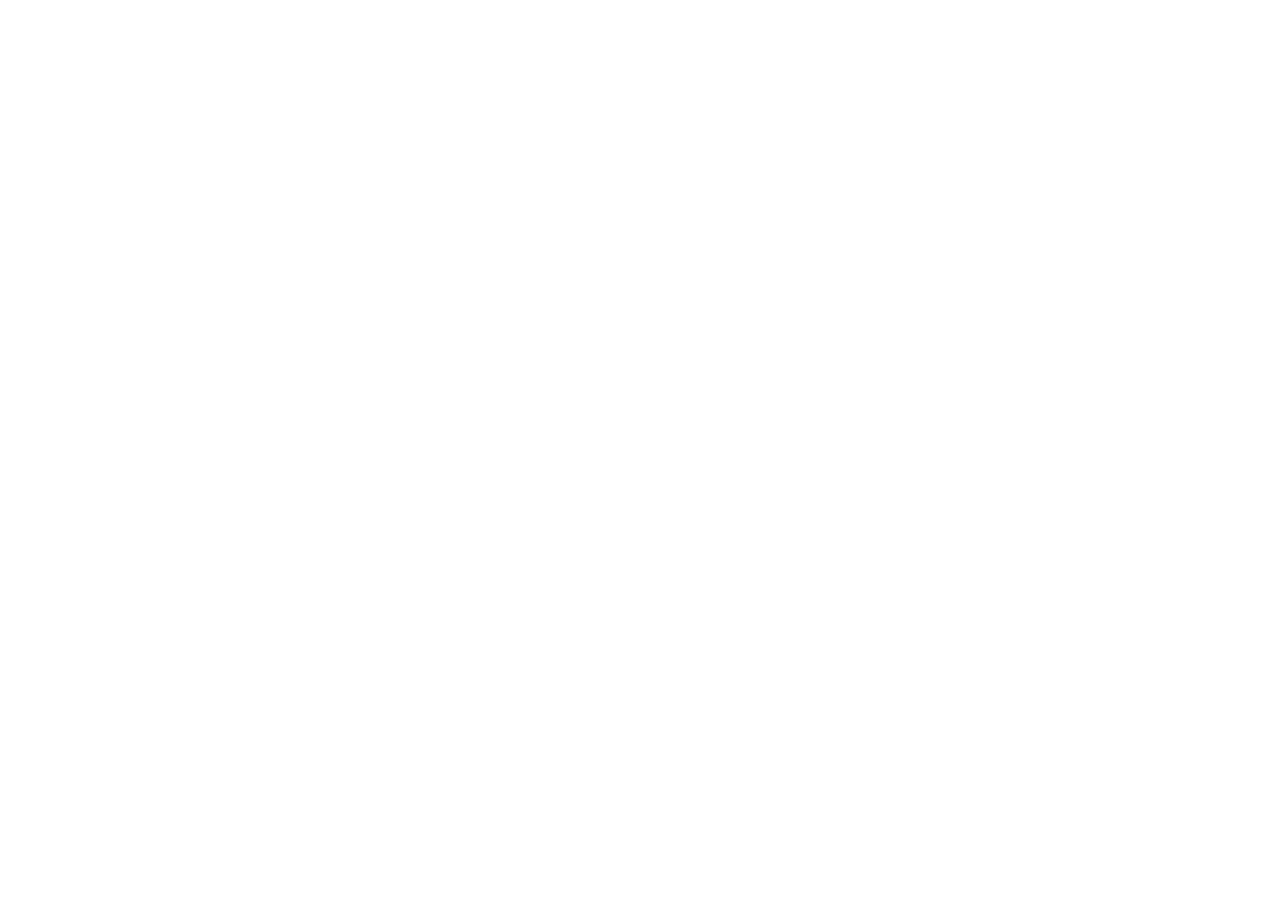
==== kapittel/index.html @ 8f1fcef6 "initial file commit" ====
<!doctype html>
<html>
<head>
	<title>Flerspråklig naturfag</title>
	<!-- Bootstrap: compiled and minified CSS -->
	<link rel="stylesheet" href="https://maxcdn.bootstrapcdn.com/bootstrap/3.3.7/css/bootstrap.min.css" integrity="sha384-BVYiiSIFeK1dGmJRAkycuHAHRg32OmUcww7on3RYdg4Va+PmSTsz/K68vbdEjh4u" crossorigin="anonymous">
	<link rel="stylesheet" href="css/style.css">
	<!-- Bootstrap: compiled and minified JavaScript -->
<script src="https://maxcdn.bootstrapcdn.com/bootstrap/3.3.7/js/bootstrap.min.js" integrity="sha384-Tc5IQib027qvyjSMfHjOMaLkfuWVxZxUPnCJA7l2mCWNIpG9mGCD8wGNIcPD7Txa" crossorigin="anonymous">	</script>
</head>
<body>
	<header></header>
	<main></main>
	<aside>
		<nav></nav>
	</aside>
</body>
</html>
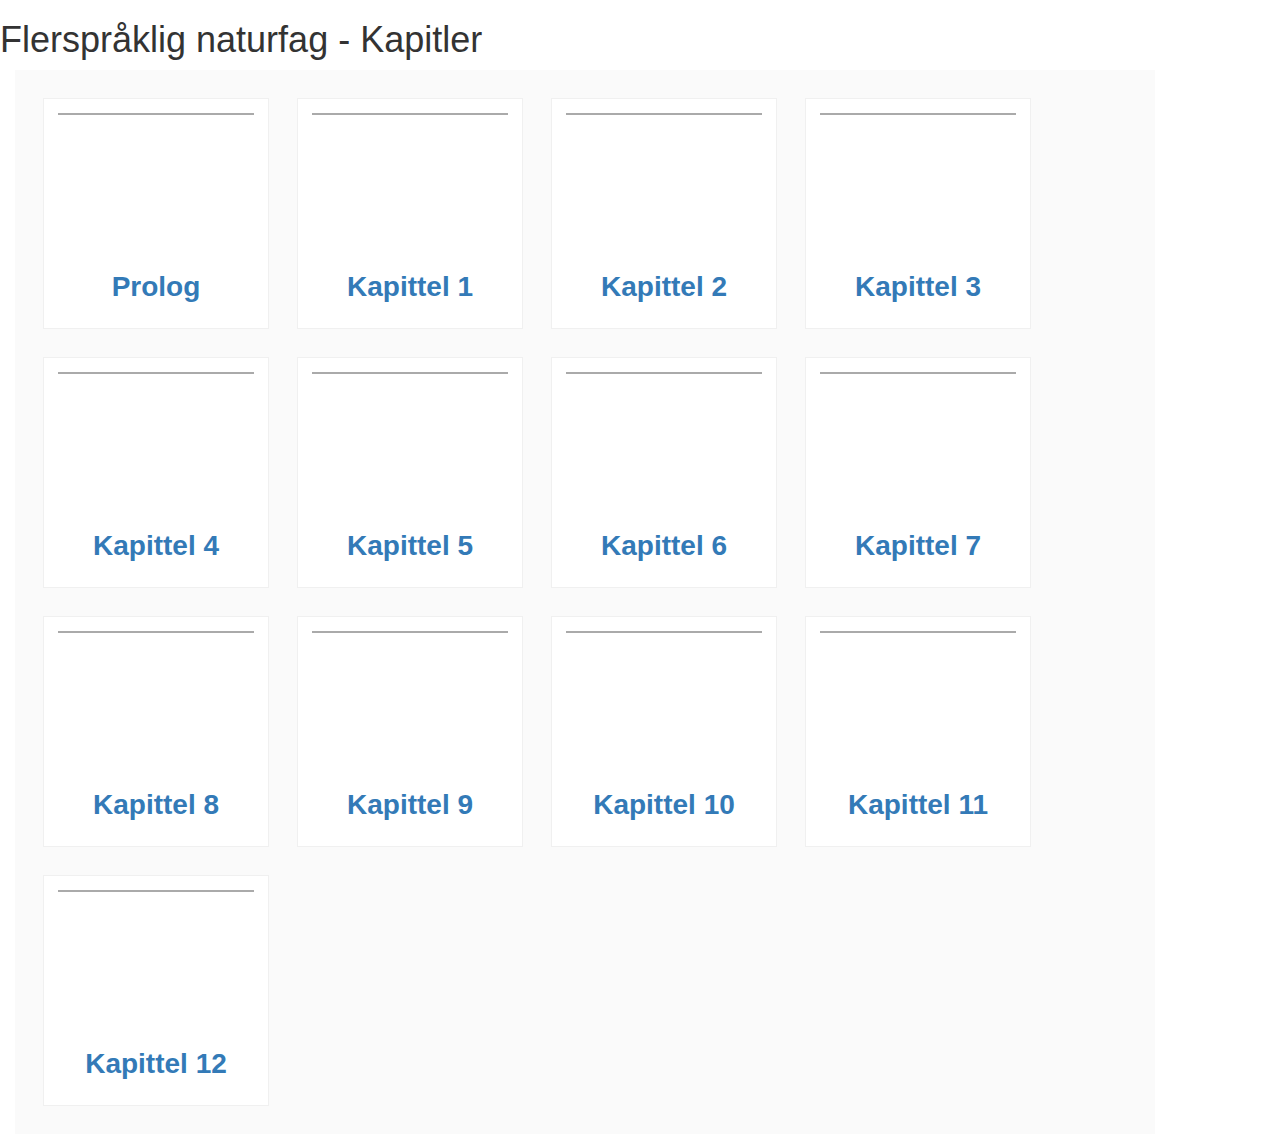
==== commit 7606e550: "add php branch to generate markup that frequently occurs" ====
--- a/kapittel/index.html
+++ b/kapittel/index.html
@@ -1,18 +1,33 @@
 <!doctype html>
 <html>
 <head>
-	<title>Flerspråklig naturfag</title>
+	<meta charset="utf-8"/>
+	<title>Flerspråklig naturfag - Kapitler</title>
 	<!-- Bootstrap: compiled and minified CSS -->
 	<link rel="stylesheet" href="https://maxcdn.bootstrapcdn.com/bootstrap/3.3.7/css/bootstrap.min.css" integrity="sha384-BVYiiSIFeK1dGmJRAkycuHAHRg32OmUcww7on3RYdg4Va+PmSTsz/K68vbdEjh4u" crossorigin="anonymous">
-	<link rel="stylesheet" href="css/style.css">
+	<link rel="stylesheet" href="../css/style.css">
 	<!-- Bootstrap: compiled and minified JavaScript -->
 <script src="https://maxcdn.bootstrapcdn.com/bootstrap/3.3.7/js/bootstrap.min.js" integrity="sha384-Tc5IQib027qvyjSMfHjOMaLkfuWVxZxUPnCJA7l2mCWNIpG9mGCD8wGNIcPD7Txa" crossorigin="anonymous">	</script>
 </head>
 <body>
-	<header></header>
-	<main></main>
-	<aside>
-		<nav></nav>
-	</aside>
+	<header><h1>Flerspråklig naturfag - Kapitler</h1></header>
+	<main class="thumblinks container">
+	<ul class="thumblinks">
+		<li><a href="00/kort"><img src="" alt=""><span>Prolog</span></a></li>
+		<li><a href="01/kort"><img src="" alt=""><span>Kapittel 1</span></a></li>
+		<li><a href="02/kort"><img src="" alt=""><span>Kapittel 2</span></a></li>
+		<li><a href="03/kort"><img src="" alt=""><span>Kapittel 3</span></a></li>
+		<li><a href="04/kort"><img src="" alt=""><span>Kapittel 4</span></a></li>
+		<li><a href="05/kort"><img src="" alt=""><span>Kapittel 5</span></a></li>
+		<li><a href="06/kort"><img src="" alt=""><span>Kapittel 6</span></a></li>
+		<li><a href="07/kort"><img src="" alt=""><span>Kapittel 7</span></a></li>
+		<li><a href="08/kort"><img src="" alt=""><span>Kapittel 8</span></a></li>
+		<li><a href="09/kort"><img src="" alt=""><span>Kapittel 9</span></a></li>
+		<li><a href="10/kort"><img src="" alt=""><span>Kapittel 10</span></a></li>
+		<li><a href="11/kort"><img src="" alt=""><span>Kapittel 11</span></a></li>
+		<li><a href="12/kort"><img src="" alt=""><span>Kapittel 12</span></a></li>
+	</ul>
+	</main>
+	
 </body>
 </html>--- a/css/style.css
+++ b/css/style.css
@@ -0,0 +1,232 @@
+@media screen and (min-width: 30em) {
+    main {
+        background-color: transparent;
+        float: left;
+        display: block;
+        width: 100%;
+        padding-right: 11em;
+        position: relative;
+        z-index: 0;
+    }
+    aside {
+        position: relative;
+        z-index: 1;
+    }
+    aside.menu {
+        background-color: white;
+        width: 10em;
+        float: right;
+        margin-right: .5em;
+        margin-left: 0;
+    }
+}
+
+.menu svg {
+    width: 2em;
+    height: 2em;
+    display: inline-block;
+    float: left;
+    margin-left: .25em;
+    margin-right: .25em;
+    transition: all 150ms ease-in;
+    transform: scale(1) translate(0, 0);
+}
+
+.menu a:hover svg {
+    transform: scale(1.05) translate(-2.5%, -2.5%);
+}
+
+.menu li {
+    list-style-type: none;
+    padding-left: 0em;
+    height: 2em;
+    border-radius: .5em;
+    background-color: #fafafa;
+    border: 1px solid #f0f0f0;
+}
+
+.menu li + li {
+    margin-top: 2px;
+}
+
+.menu a {
+    display: block;
+}
+
+.menu a,
+.menu a span {
+    height: 2em;
+    line-height: 2em;
+}
+
+.menu ul {
+    padding: 0;
+}
+
+.pt.menu li {
+    padding-left: 2.5em;
+}
+
+ul.thumblinks {
+    padding: 1em;
+    background-color: #fafafa;
+    display: inline-block;
+    text-align: center;
+    position: relative;
+    margin-bottom: 0;
+}
+
+div.thumblinks.container {
+    position: absolute;
+    margin: auto;
+    background-color: transparent;
+    text-align: center;
+    padding: 0;
+}
+
+ul.thumblinks li {
+    list-style-type: none;
+    background-color: white;
+    border: 1px solid #f0f0f0;
+    float: left;
+    margin: 1em;
+    transform: scale(1) translate(0, 0);
+    transition: all 250ms ease-in-out;
+}
+
+ul.thumblinks li a {
+    width: 16em;
+    min-height: 16em;
+    padding: 1em;
+    margin: 0;
+    display: inline-block;
+}
+
+ul.thumblinks li:hover {
+    transform: scale(1.05) translate(0%, 0%);
+}
+
+ul.thumblinks li a img {
+    width: 100%;
+    height: auto;;
+    border: 1px solid #aaa;
+    display: block;
+}
+
+ul.thumblinks li a span {
+    font-weight: bold;
+    position: absolute;
+    left:0;
+    right:0;
+    bottom: 0.75em;
+    font-size: 2em;
+}
+
+figure {
+    background-color: white;
+    border: 1px solid #aaa;
+    margin: 1em;
+    max-width: 820px;
+    padding: 1em;
+    position: relative;
+    border-radius: 1em;
+}
+
+figure img {
+    max-width: 100%;
+    min-width: 100%;
+    box-sizing: border-box;
+    border: 1px solid black;
+    padding: 0.5em;
+   	display: block;
+    margin:auto;
+
+}
+
+figure iframe {
+    width: 100%;
+    
+}
+
+figure small {
+    font-weight: bold;
+    margin-bottom: 1em;
+    display: block;
+    margin-top: 0.5em;
+    position: absolute;
+    right: 2.5em;
+    margin-top: -3.5em;
+    background-color: white;
+    border-radius: 0.25em;
+    padding: 0.25em 0.5em;
+    border: 1px solid black;
+}
+
+figure p {
+    white-space: pre;
+    font-size: 1.5em;
+    margin-top: 0.5em;
+}
+
+figcaption {
+    display: inline-block;
+}
+
+figure + figure {margin-top: 2em;}
+
+fieldset section {
+    position:relative;
+width: 45%;
+float:left;
+
+min-width: 13em;
+max-width: 20em;
+border: 1px solid #aaa;
+border-radius: .5em;
+box-sizing: border-box;
+padding: .5em;
+margin: .5em;
+}
+
+fieldset section p {
+    font-size: 1.25em;
+}
+fieldset section label {
+    display:block;
+    padding: 0.5em 1em;
+    padding-left: 1em;
+}
+
+fieldset section label:hover, fieldset section label:focus {
+    background-color:rgba(255,255,150,0.5);
+}
+
+fieldset section label input {
+    float:left;
+    position: relative; left: -.5em;
+
+}
+
+fieldset {
+	counter-reset: section;
+}
+
+p.q::before {
+	counter-increment: section;
+	content: counter(section) ". ";
+}
+
+fieldset section img {
+    /*position:absolute;
+    width: 30%;
+    height: auto;
+    top:0;
+    bottom:0;
+    right:0;
+    margin:auto;
+    margin-right: 1em;
+    z-index: -1;*/
+    display:block;
+    width: 100%;
+    height: auto;
+    }